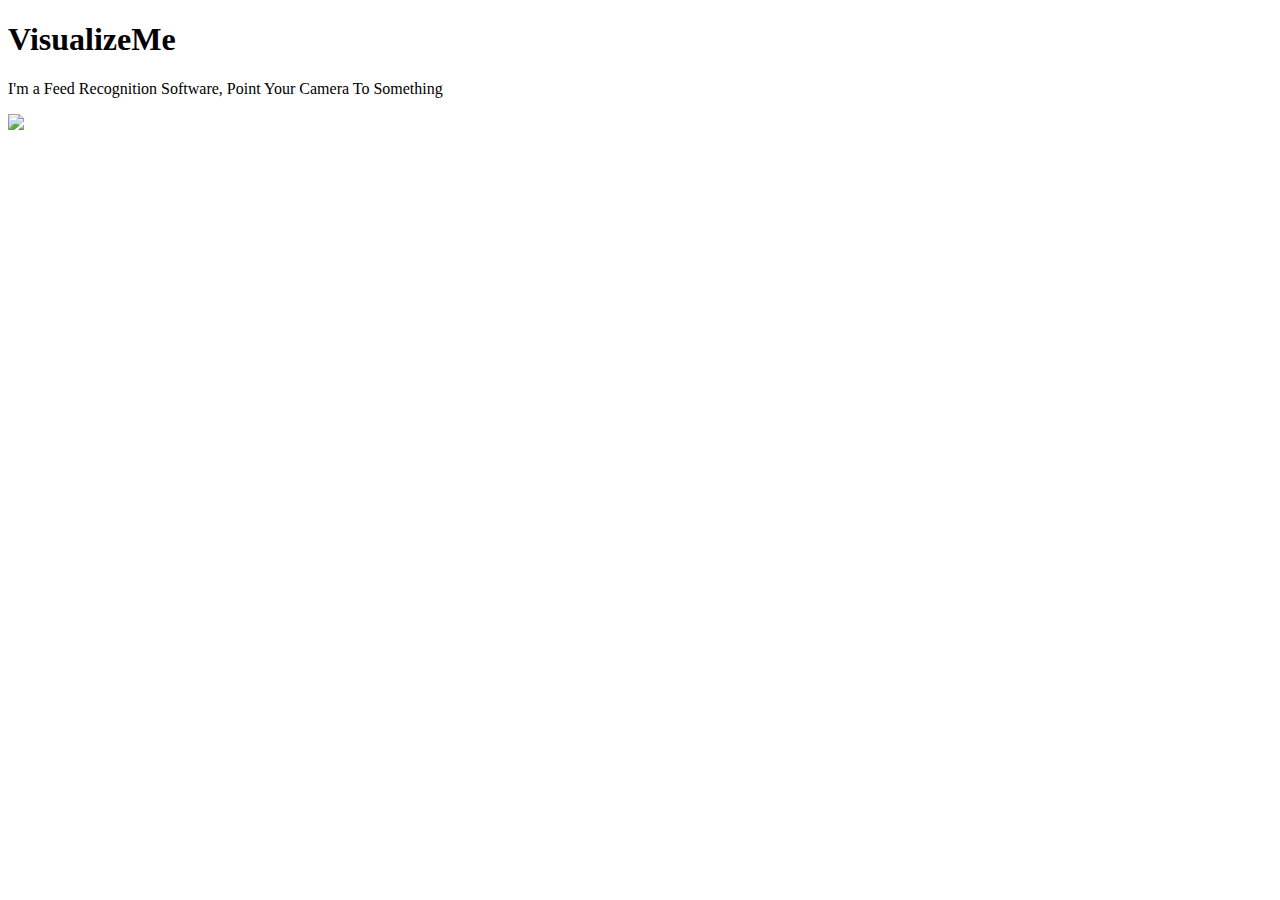
==== templates/index.html @ b7ba4033 "Add files via upload" ====
<!DOCTYPE html>
<html>
<head>
    <title>VisualizeMe - Feed Recognition</title>
    <style>
        #video {
            width: 600px;
            height: auto;
        }
    </style>

    <link rel="stylesheet" href="/static/style.css">
</head>
<body>

    <section class="main">
        <div class="image-container">
            <h1>VisualizeMe</h1>
            <p id="hi-text">I'm a Feed Recognition Software, Point Your Camera To Something</p>
        </div>
        <div class="video-div"> 
            <img id="video" src="{{ url_for('video_feed') }}">
        </div>
    </section>
</body>
</html>
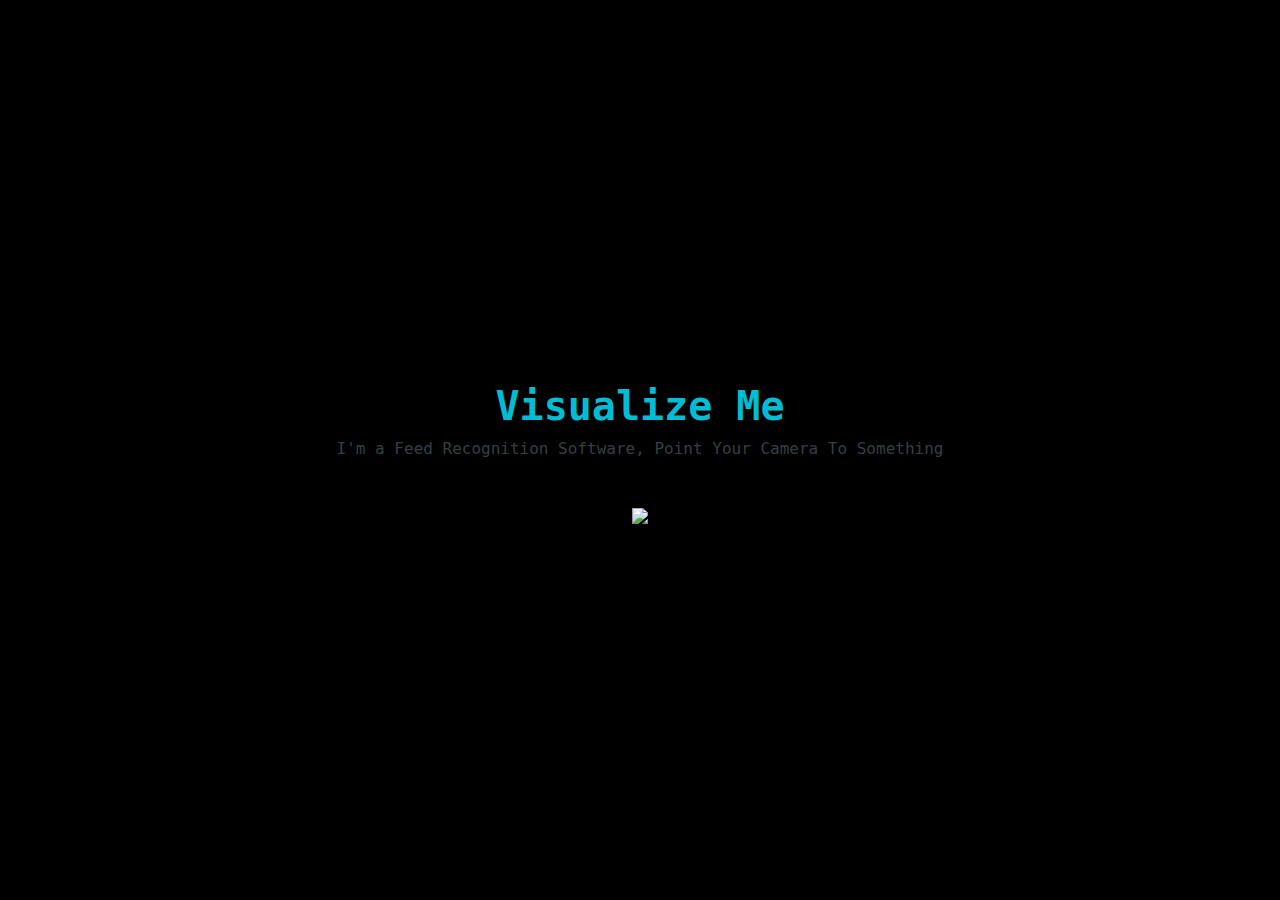
==== commit 40c73f2d: "Update index.html" ====
--- a/templates/index.html
+++ b/templates/index.html
@@ -1,7 +1,7 @@
 <!DOCTYPE html>
 <html>
 <head>
-    <title>VisualizeMe - Feed Recognition</title>
+    <title>Visualize Me - Feed Recognition</title>
     <style>
         #video {
             width: 600px;
@@ -15,7 +15,7 @@
 
     <section class="main">
         <div class="image-container">
-            <h1>VisualizeMe</h1>
+            <h1>Visualize Me</h1>
             <p id="hi-text">I'm a Feed Recognition Software, Point Your Camera To Something</p>
         </div>
         <div class="video-div"> 
--- a/static/style.css
+++ b/static/style.css
@@ -0,0 +1,47 @@
+* {
+    margin: 0;
+    padding: 0;
+    box-sizing: border-box;
+    font-family: "Roboto Mono", monospace;
+  }
+  
+  .main {
+    min-height: 100vh;
+    position: relative;
+    width: 100%;
+    background: black;
+    display: flex;
+    flex-direction: column;
+    align-items: center;
+    justify-content: center;
+  }
+  
+  .main .image-container {
+    padding: 10px;
+  }
+  
+  .main .image-container .image {
+    width: 100%;
+    display: flex;
+    align-items: center;
+    justify-content: center;
+  }
+  
+  .main .image-container .image img {
+    width: 170px;
+    align-items: center;
+  }
+  
+  .main .image-container h1 {
+    color: #00bcd4;
+    text-align: center;
+    margin-bottom: 10px;
+    font-size: 40px;
+  }
+  
+  .main .image-container p {
+    color: #324042;
+    text-align: center;
+    margin-bottom: 40px;
+  }
+  